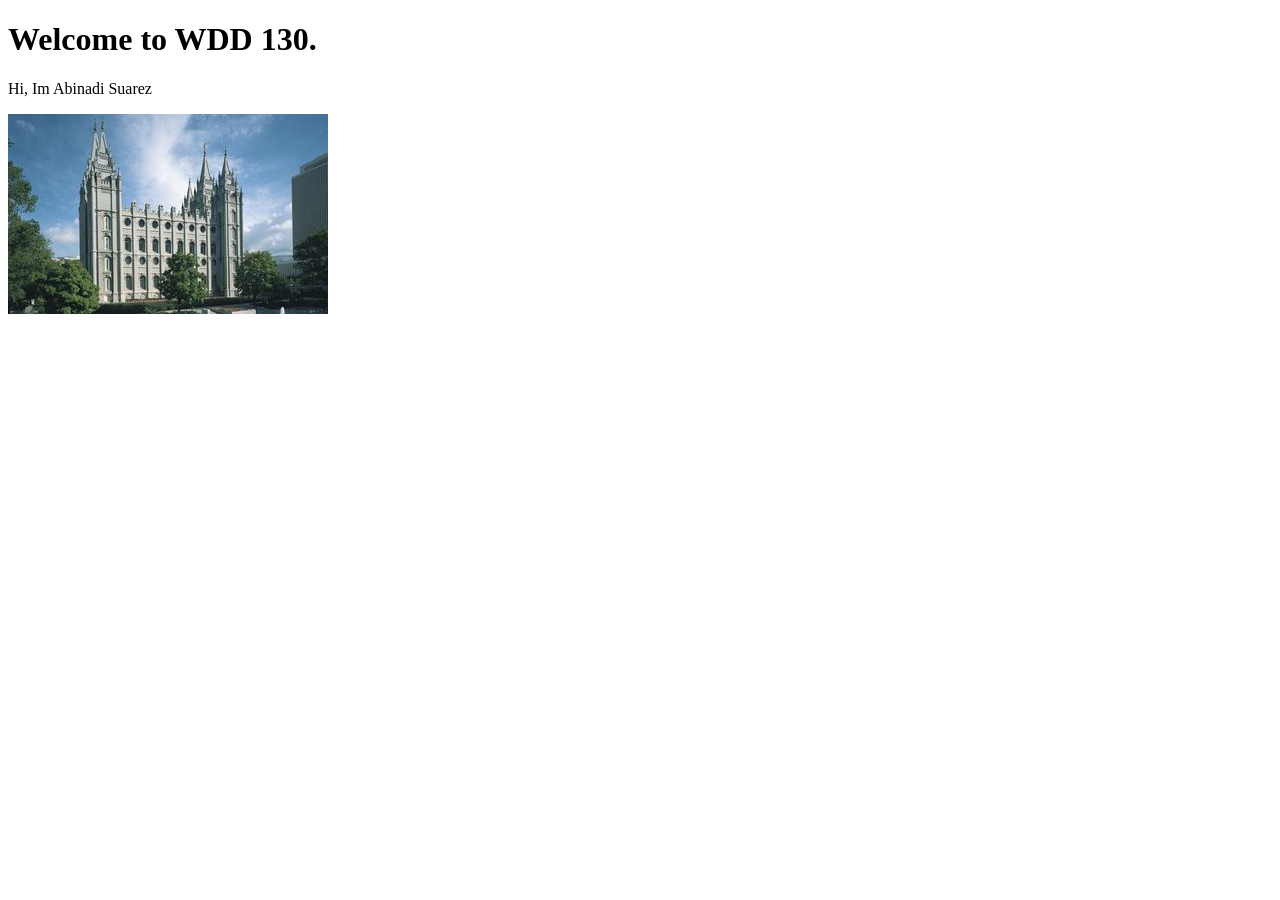
==== index.html @ ecc8fd77 "Home Page Changes" ====
<!DOCTYPE html>
<html lang="en">

<head>
    <meta charset="UTF-8">
    <meta name="viewport" content="width=device-width, initial-scale=1.0">
    <title>WDD 130 | Personal Homepage</title>
</head>

<body>
    <h1>Welcome to WDD 130.</h1>
    <p>Hi, Im Abinadi Suarez</p>

    <img src="images/salt-lake-temple.jpg" alt="The Salt Lake Temple.">
</body>

</html>
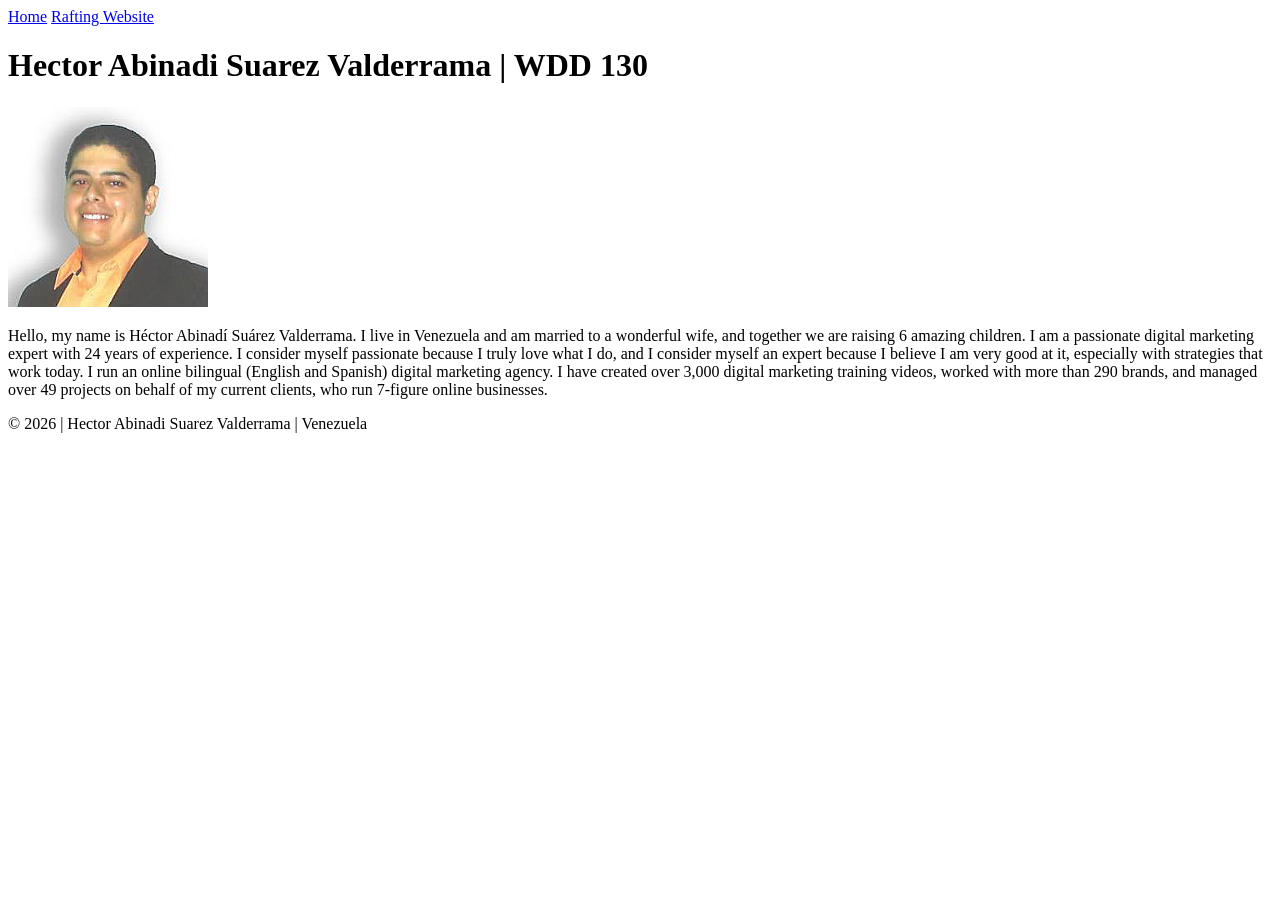
==== commit 1eb8a32b: "Home Page" ====
--- a/index.html
+++ b/index.html
@@ -4,14 +4,26 @@
 <head>
     <meta charset="UTF-8">
     <meta name="viewport" content="width=device-width, initial-scale=1.0">
-    <title>WDD 130 | Personal Homepage</title>
+    <title>Hector Abinadi Suarez Valderrama | WDD 130</title>
 </head>
 
 <body>
-    <h1>Welcome to WDD 130.</h1>
-    <p>Hi, Im Abinadi Suarez</p>
-
-    <img src="images/salt-lake-temple.jpg" alt="The Salt Lake Temple.">
+    <header>
+        <nav>
+            <a href="#">Home</a>
+            <a href="wwr/">Rafting Website</a>
+        </nav>
+    </header>
+    <main>
+        <h1>Hector Abinadi Suarez Valderrama | WDD 130</h1>
+        <img src="images/profile.jpg" alt="Hector Abinadi Suarez Valderrama" width="200">
+        <p>Hello, my name is Héctor Abinadí Suárez Valderrama. I live in Venezuela and am married to a wonderful wife, and together we are raising 6 amazing children.
+I am a passionate digital marketing expert with 24 years of experience. I consider myself passionate because I truly love what I do, and I consider myself an expert because I believe I am very good at it, especially with strategies that work today.
+I run an online bilingual (English and Spanish) digital marketing agency. I have created over 3,000 digital marketing training videos, worked with more than 290 brands, and managed over 49 projects on behalf of my current clients, who run 7-figure online businesses.</p>
+    </main>
+    <footer>
+        <p>© 2026 | Hector Abinadi Suarez Valderrama | Venezuela</p>
+    </footer>
 </body>
 
 </html>
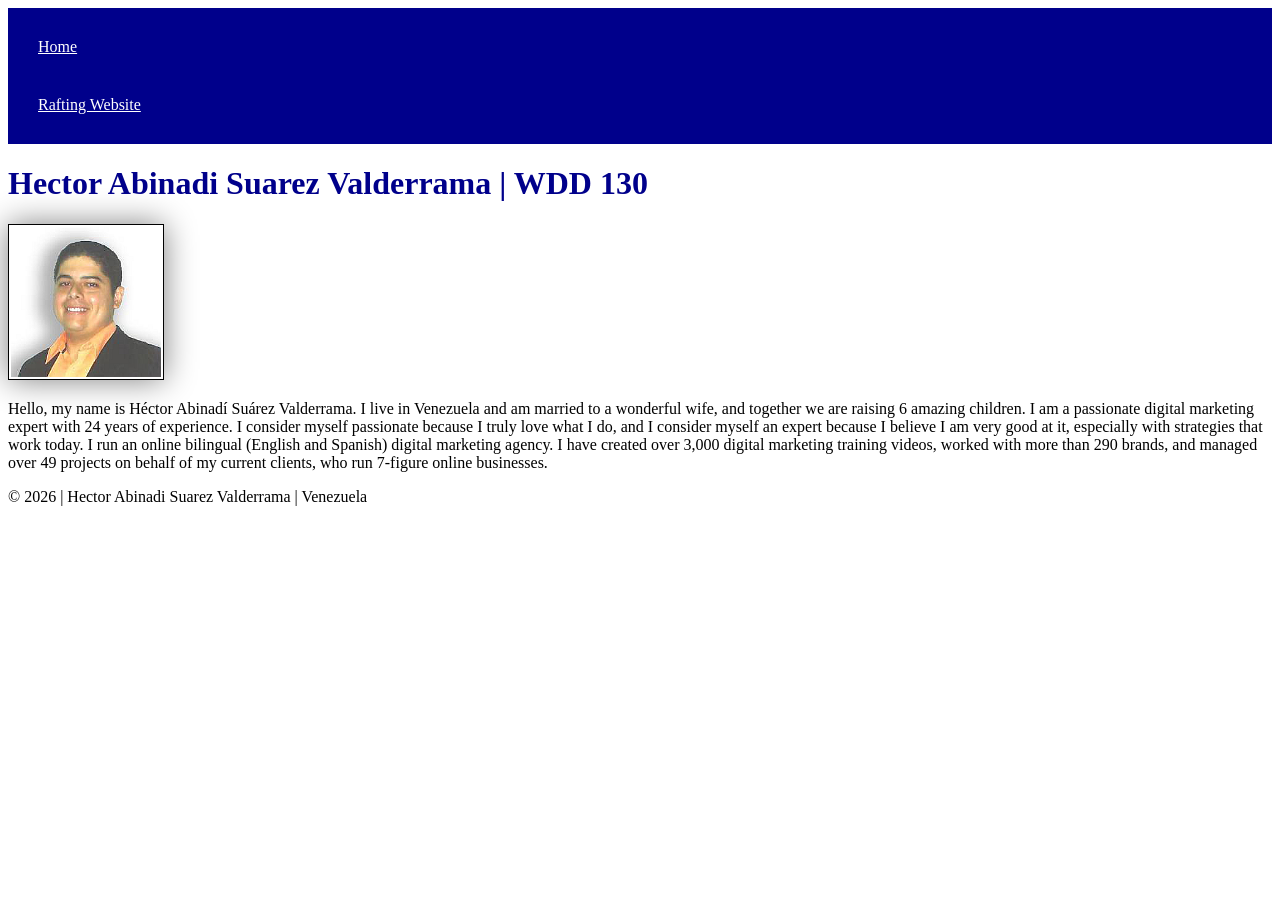
==== commit 23e22b0b: "week02 Home" ====
--- a/index.html
+++ b/index.html
@@ -5,6 +5,7 @@
     <meta charset="UTF-8">
     <meta name="viewport" content="width=device-width, initial-scale=1.0">
     <title>Hector Abinadi Suarez Valderrama | WDD 130</title>
+    <link rel="stylesheet" href="styles/styles.css">
 </head>
 
 <body>
--- a/styles/styles.css
+++ b/styles/styles.css
@@ -0,0 +1,26 @@
+nav {
+    background-color: darkblue;
+    padding: 10px;
+}
+
+nav a {
+    color: white;
+    display: block;
+    padding: 20px;
+}
+
+h1 {
+    color: darkblue;
+}
+
+img {
+    width: 150px;
+    height: auto;
+    border: 1px solid black;
+    padding: 2px;
+    box-shadow: 0 0 30px gray;
+}
+
+{
+    padding: 10px;
+}
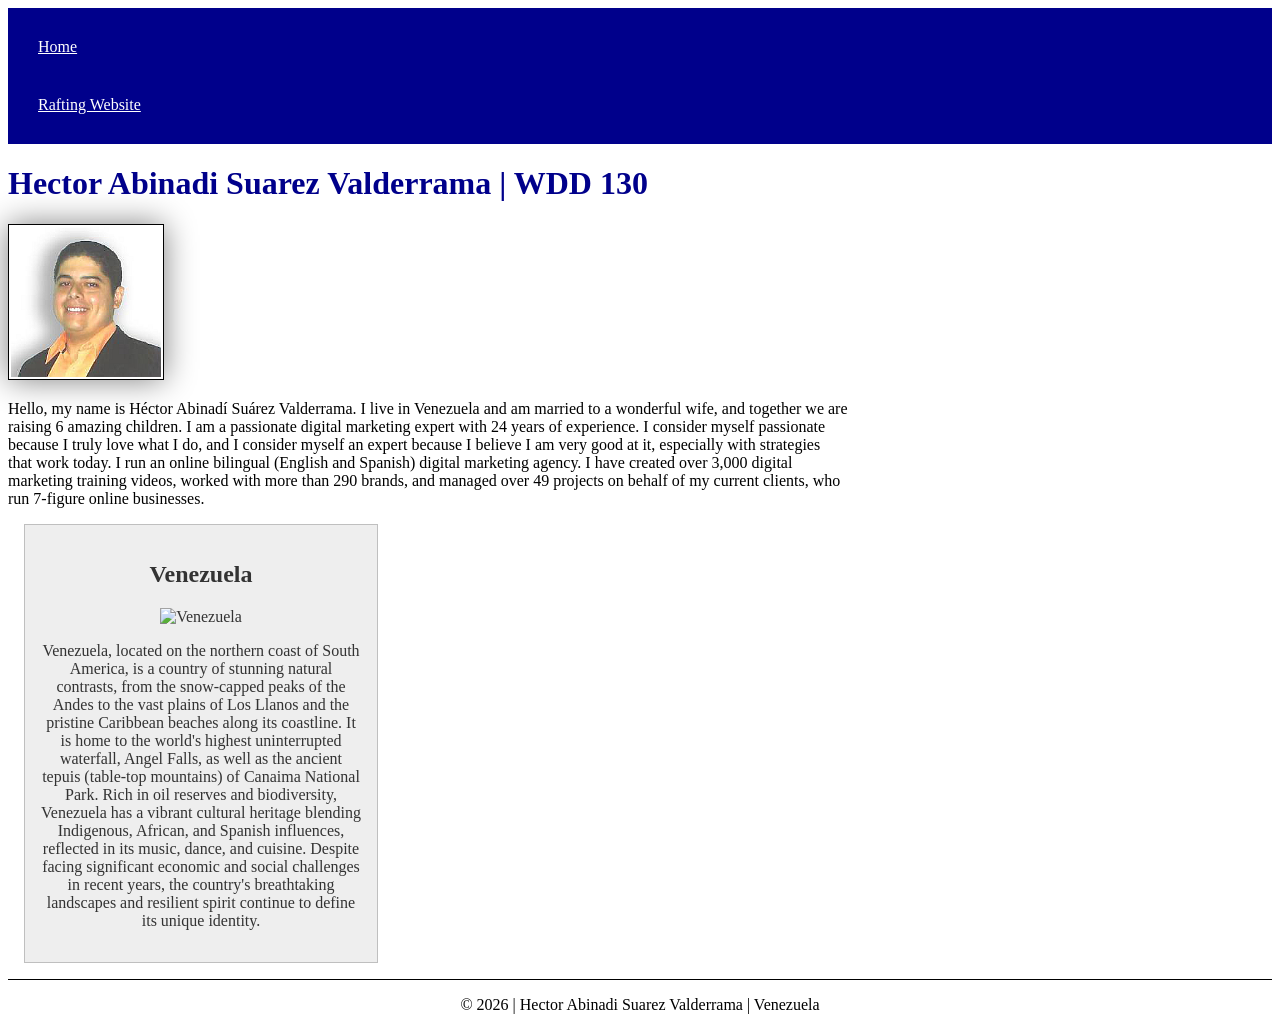
==== commit 8a656b03: "W02 Assignment: Home Page Enhancement" ====
--- a/index.html
+++ b/index.html
@@ -5,6 +5,8 @@
     <meta charset="UTF-8">
     <meta name="viewport" content="width=device-width, initial-scale=1.0">
     <title>Hector Abinadi Suarez Valderrama | WDD 130</title>
+    <meta name="description" content="This is a Home Page crafted by Hector Abinadi Suarez Valderrama for testing his Knowledge about Web Fundamentals WDD130">
+    <meta name="author" content="Hector Abinadi Suarez Valderrama">
     <link rel="stylesheet" href="styles/styles.css">
 </head>
 
@@ -22,6 +24,11 @@
 I am a passionate digital marketing expert with 24 years of experience. I consider myself passionate because I truly love what I do, and I consider myself an expert because I believe I am very good at it, especially with strategies that work today.
 I run an online bilingual (English and Spanish) digital marketing agency. I have created over 3,000 digital marketing training videos, worked with more than 290 brands, and managed over 49 projects on behalf of my current clients, who run 7-figure online businesses.</p>
     </main>
+    <aside>
+        <h2>Venezuela</h2>
+        <img src="https://blackpepper.travel/cache/2024-01/viajes-venezuela-blackpepper-0143-canaima-saltoangel-2x-1008x671.jpg" alt="Venezuela">
+        <p>Venezuela, located on the northern coast of South America, is a country of stunning natural contrasts, from the snow-capped peaks of the Andes to the vast plains of Los Llanos and the pristine Caribbean beaches along its coastline. It is home to the world's highest uninterrupted waterfall, Angel Falls, as well as the ancient tepuis (table-top mountains) of Canaima National Park. Rich in oil reserves and biodiversity, Venezuela has a vibrant cultural heritage blending Indigenous, African, and Spanish influences, reflected in its music, dance, and cuisine. Despite facing significant economic and social challenges in recent years, the country's breathtaking landscapes and resilient spirit continue to define its unique identity.</p>
+    </aside>
     <footer>
         <p>© 2026 | Hector Abinadi Suarez Valderrama | Venezuela</p>
     </footer>
--- a/styles/styles.css
+++ b/styles/styles.css
@@ -1,3 +1,7 @@
+main {
+    max-width: 840px;
+}
+
 nav {
     background-color: darkblue;
     padding: 10px;
@@ -13,7 +17,7 @@
     color: darkblue;
 }
 
-img {
+main img {
     width: 150px;
     height: auto;
     border: 1px solid black;
@@ -21,6 +25,27 @@
     box-shadow: 0 0 30px gray;
 }
 
-{
-    padding: 10px;
+p {
+    padding: 0;
+}
+
+aside {
+    width: 20rem;
+    margin: 1rem;
+    border: 1px solid rgb(0 0 0 / 0.2); /* 1 */
+    padding: 1rem;
+    background-color: #eee;
+    color: #333;
+    text-align: center;
+}
+
+aside img {
+    width: 200px;
+    height: auto;
+}
+
+footer {
+    margin-top: 15px;
+    border-top: 1px solid #000;
+    text-align: center;
 }
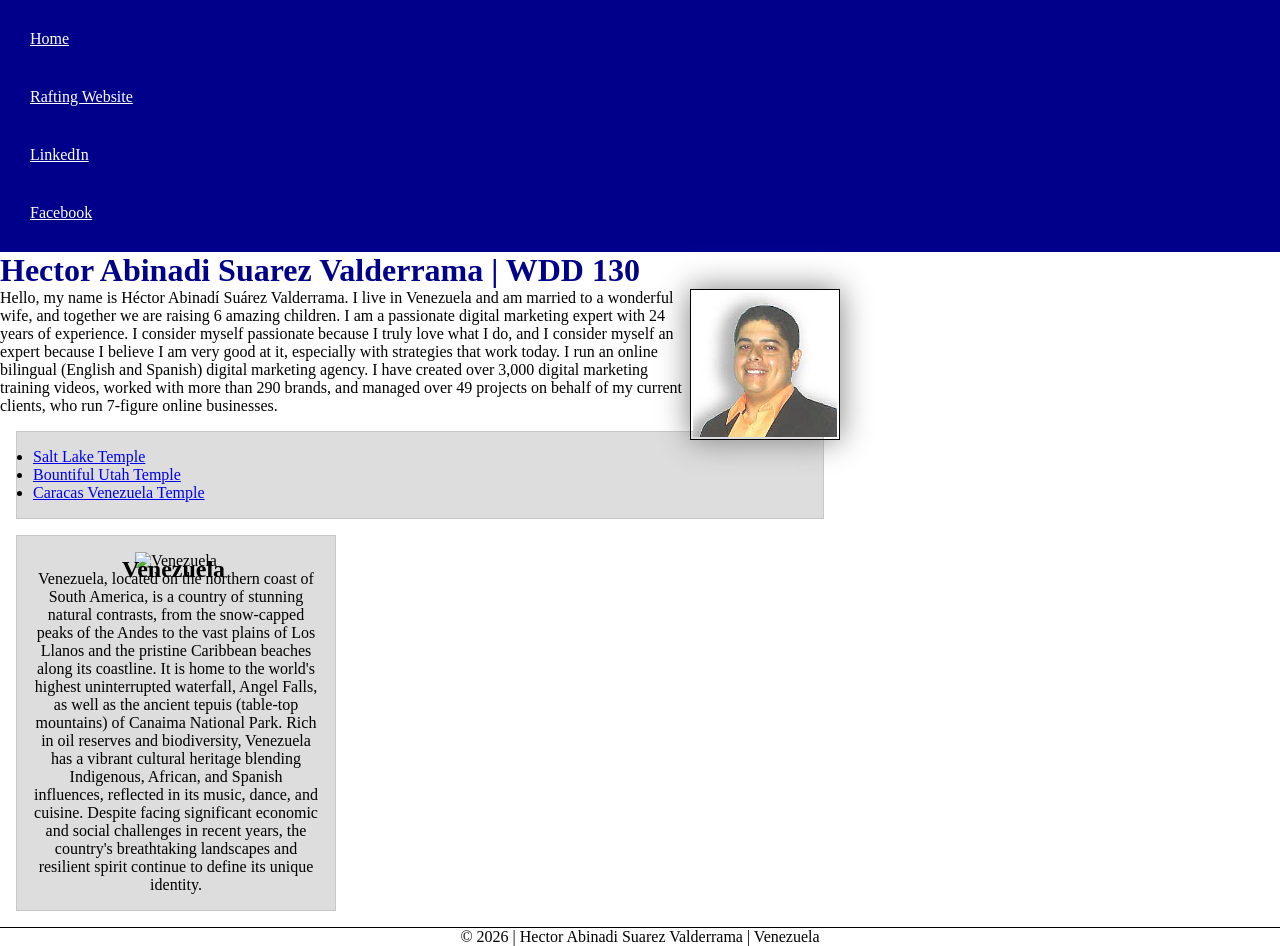
==== commit 2fb90ce6: "W03 Code-along Activity: Home Page Enhancement" ====
--- a/index.html
+++ b/index.html
@@ -4,7 +4,7 @@
 <head>
     <meta charset="UTF-8">
     <meta name="viewport" content="width=device-width, initial-scale=1.0">
-    <title>Hector Abinadi Suarez Valderrama | WDD 130</title>
+    <title>WDD 130 Hector Abinadi Suarez Valderrama</title>
     <meta name="description" content="This is a Home Page crafted by Hector Abinadi Suarez Valderrama for testing his Knowledge about Web Fundamentals WDD130">
     <meta name="author" content="Hector Abinadi Suarez Valderrama">
     <link rel="stylesheet" href="styles/styles.css">
@@ -15,6 +15,8 @@
         <nav>
             <a href="#">Home</a>
             <a href="wwr/">Rafting Website</a>
+            <a href="https://www.linkedin.com/in/abinadisuarez/">LinkedIn</a>
+            <a href="https://www.facebook.com/abinadisuarez">Facebook</a>
         </nav>
     </header>
     <main>
@@ -23,8 +25,13 @@
         <p>Hello, my name is Héctor Abinadí Suárez Valderrama. I live in Venezuela and am married to a wonderful wife, and together we are raising 6 amazing children.
 I am a passionate digital marketing expert with 24 years of experience. I consider myself passionate because I truly love what I do, and I consider myself an expert because I believe I am very good at it, especially with strategies that work today.
 I run an online bilingual (English and Spanish) digital marketing agency. I have created over 3,000 digital marketing training videos, worked with more than 290 brands, and managed over 49 projects on behalf of my current clients, who run 7-figure online businesses.</p>
+        <ul class="box">
+            <li><a href="https://www.churchofjesuschrist.org/temples/details/salt-lake-temple" target="_blank">Salt Lake Temple</a></li>
+            <li><a href="https://www.churchofjesuschrist.org/temples/details/bountiful-utah-temple" target="_blank">Bountiful Utah Temple</a></li>
+            <li><a href="https://www.churchofjesuschrist.org/temples/details/caracas-venezuela-temple" target="_blank">Caracas Venezuela Temple</a></li>
+        </ul>    
     </main>
-    <aside>
+    <aside class="box">
         <h2>Venezuela</h2>
         <img src="https://blackpepper.travel/cache/2024-01/viajes-venezuela-blackpepper-0143-canaima-saltoangel-2x-1008x671.jpg" alt="Venezuela">
         <p>Venezuela, located on the northern coast of South America, is a country of stunning natural contrasts, from the snow-capped peaks of the Andes to the vast plains of Los Llanos and the pristine Caribbean beaches along its coastline. It is home to the world's highest uninterrupted waterfall, Angel Falls, as well as the ancient tepuis (table-top mountains) of Canaima National Park. Rich in oil reserves and biodiversity, Venezuela has a vibrant cultural heritage blending Indigenous, African, and Spanish influences, reflected in its music, dance, and cuisine. Despite facing significant economic and social challenges in recent years, the country's breathtaking landscapes and resilient spirit continue to define its unique identity.</p>
--- a/styles/styles.css
+++ b/styles/styles.css
@@ -1,3 +1,9 @@
+* {
+  margin: 0;
+  padding: 0;
+  box-sizing: border-box;
+}
+
 main {
     max-width: 840px;
 }
@@ -23,6 +29,7 @@
     border: 1px solid black;
     padding: 2px;
     box-shadow: 0 0 30px gray;
+    float: right;
 }
 
 p {
@@ -31,12 +38,14 @@
 
 aside {
     width: 20rem;
-    margin: 1rem;
-    border: 1px solid rgb(0 0 0 / 0.2); /* 1 */
-    padding: 1rem;
-    background-color: #eee;
-    color: #333;
     text-align: center;
+    position: relative;
+}
+
+aside h2 {
+  position: absolute;
+  top: 20px;
+  left: 105px;
 }
 
 aside img {
@@ -48,4 +57,14 @@
     margin-top: 15px;
     border-top: 1px solid #000;
     text-align: center;
+}
+
+/* Class Selectors */
+
+.box {
+  margin: 1rem;
+  border: 1px solid rgb(0 0 0 / 10%);
+  padding: 1rem;
+  background-color: #ddd;
+  color: #000;
 }
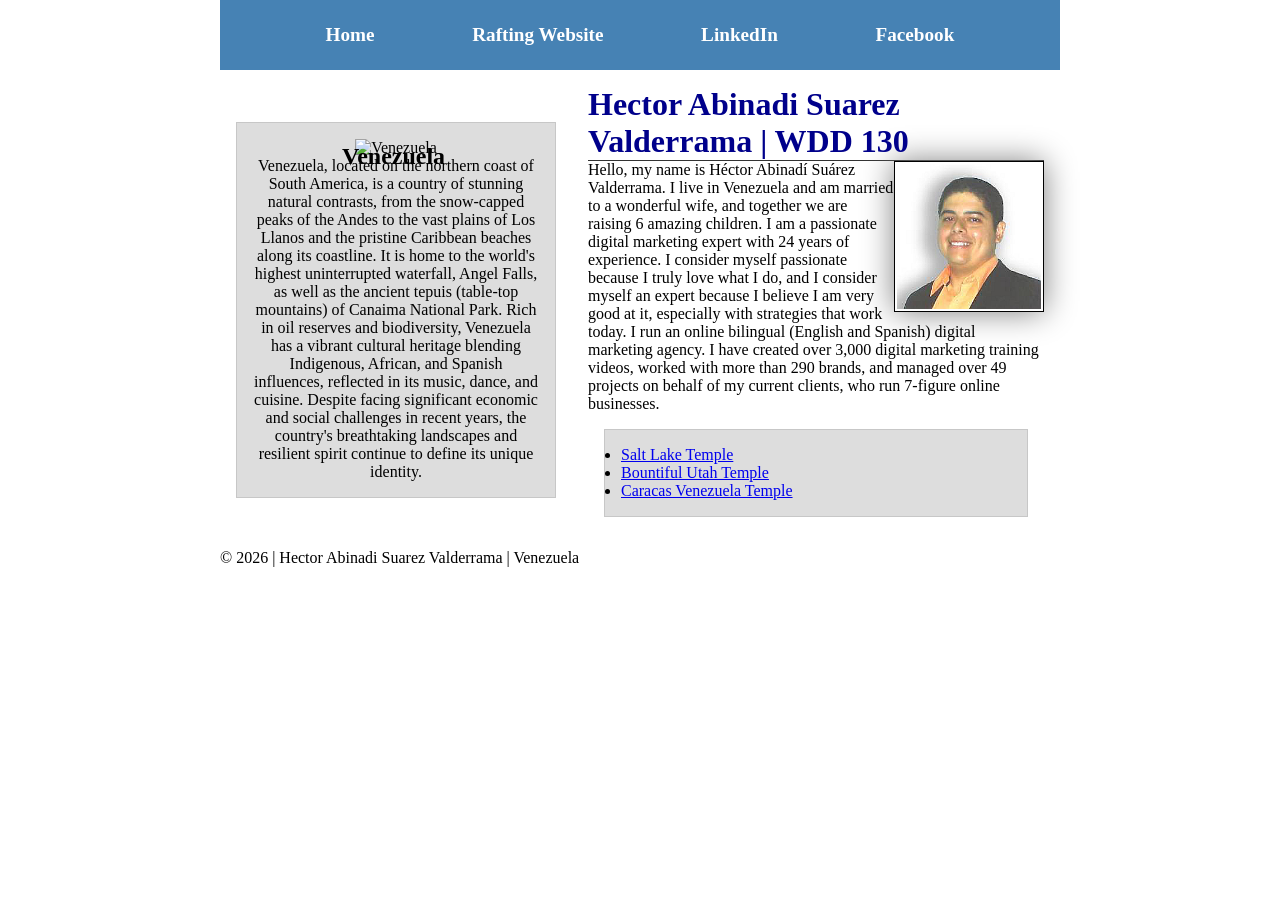
==== commit 6493e2d5: "W04 Code-along Activity" ====
--- a/index.html
+++ b/index.html
@@ -19,23 +19,25 @@
             <a href="https://www.facebook.com/abinadisuarez">Facebook</a>
         </nav>
     </header>
-    <main>
-        <h1>Hector Abinadi Suarez Valderrama | WDD 130</h1>
-        <img src="images/profile.jpg" alt="Hector Abinadi Suarez Valderrama" width="200">
-        <p>Hello, my name is Héctor Abinadí Suárez Valderrama. I live in Venezuela and am married to a wonderful wife, and together we are raising 6 amazing children.
-I am a passionate digital marketing expert with 24 years of experience. I consider myself passionate because I truly love what I do, and I consider myself an expert because I believe I am very good at it, especially with strategies that work today.
-I run an online bilingual (English and Spanish) digital marketing agency. I have created over 3,000 digital marketing training videos, worked with more than 290 brands, and managed over 49 projects on behalf of my current clients, who run 7-figure online businesses.</p>
-        <ul class="box">
-            <li><a href="https://www.churchofjesuschrist.org/temples/details/salt-lake-temple" target="_blank">Salt Lake Temple</a></li>
-            <li><a href="https://www.churchofjesuschrist.org/temples/details/bountiful-utah-temple" target="_blank">Bountiful Utah Temple</a></li>
-            <li><a href="https://www.churchofjesuschrist.org/temples/details/caracas-venezuela-temple" target="_blank">Caracas Venezuela Temple</a></li>
-        </ul>    
-    </main>
-    <aside class="box">
-        <h2>Venezuela</h2>
-        <img src="https://blackpepper.travel/cache/2024-01/viajes-venezuela-blackpepper-0143-canaima-saltoangel-2x-1008x671.jpg" alt="Venezuela">
-        <p>Venezuela, located on the northern coast of South America, is a country of stunning natural contrasts, from the snow-capped peaks of the Andes to the vast plains of Los Llanos and the pristine Caribbean beaches along its coastline. It is home to the world's highest uninterrupted waterfall, Angel Falls, as well as the ancient tepuis (table-top mountains) of Canaima National Park. Rich in oil reserves and biodiversity, Venezuela has a vibrant cultural heritage blending Indigenous, African, and Spanish influences, reflected in its music, dance, and cuisine. Despite facing significant economic and social challenges in recent years, the country's breathtaking landscapes and resilient spirit continue to define its unique identity.</p>
-    </aside>
+    <div class="grid">
+        <main>
+            <h1>Hector Abinadi Suarez Valderrama | WDD 130</h1>
+            <img src="images/profile.jpg" alt="Hector Abinadi Suarez Valderrama" width="200">
+            <p>Hello, my name is Héctor Abinadí Suárez Valderrama. I live in Venezuela and am married to a wonderful wife, and together we are raising 6 amazing children.
+    I am a passionate digital marketing expert with 24 years of experience. I consider myself passionate because I truly love what I do, and I consider myself an expert because I believe I am very good at it, especially with strategies that work today.
+    I run an online bilingual (English and Spanish) digital marketing agency. I have created over 3,000 digital marketing training videos, worked with more than 290 brands, and managed over 49 projects on behalf of my current clients, who run 7-figure online businesses.</p>
+            <ul class="box">
+                <li><a href="https://www.churchofjesuschrist.org/temples/details/salt-lake-temple" target="_blank">Salt Lake Temple</a></li>
+                <li><a href="https://www.churchofjesuschrist.org/temples/details/bountiful-utah-temple" target="_blank">Bountiful Utah Temple</a></li>
+                <li><a href="https://www.churchofjesuschrist.org/temples/details/caracas-venezuela-temple" target="_blank">Caracas Venezuela Temple</a></li>
+            </ul>    
+        </main>
+        <aside class="box">
+            <h2>Venezuela</h2>
+            <img src="https://blackpepper.travel/cache/2024-01/viajes-venezuela-blackpepper-0143-canaima-saltoangel-2x-1008x671.jpg" alt="Venezuela">
+            <p>Venezuela, located on the northern coast of South America, is a country of stunning natural contrasts, from the snow-capped peaks of the Andes to the vast plains of Los Llanos and the pristine Caribbean beaches along its coastline. It is home to the world's highest uninterrupted waterfall, Angel Falls, as well as the ancient tepuis (table-top mountains) of Canaima National Park. Rich in oil reserves and biodiversity, Venezuela has a vibrant cultural heritage blending Indigenous, African, and Spanish influences, reflected in its music, dance, and cuisine. Despite facing significant economic and social challenges in recent years, the country's breathtaking landscapes and resilient spirit continue to define its unique identity.</p>
+        </aside>
+    </div>
     <footer>
         <p>© 2026 | Hector Abinadi Suarez Valderrama | Venezuela</p>
     </footer>
--- a/styles/styles.css
+++ b/styles/styles.css
@@ -4,23 +4,37 @@
   box-sizing: border-box;
 }
 
+header, .grid, footer {
+  max-width: 840px;
+  margin: 0 auto;
+}
+
 main {
     max-width: 840px;
+    grid-column: 2/3;
+    margin: 1rem;
 }
 
 nav {
-    background-color: darkblue;
-    padding: 10px;
+    background-color: steelblue;
+    padding: 1rem;
+    display: flex;
+    justify-content: space-evenly;
+    align-items: center;
 }
 
 nav a {
-    color: white;
     display: block;
-    padding: 20px;
+    padding: 0.5rem;
+    text-decoration: none;
+    font-size: 1.2rem;
+    font-weight: 700;
+    color: #fff; /% shorthand for white %/
 }
 
 h1 {
     color: darkblue;
+    border-bottom: 1px solid #333;
 }
 
 main img {
@@ -40,6 +54,8 @@
     width: 20rem;
     text-align: center;
     position: relative;
+    grid-column: 1/2;
+    grid-row: 1/2;
 }
 
 aside h2 {
@@ -53,12 +69,6 @@
     height: auto;
 }
 
-footer {
-    margin-top: 15px;
-    border-top: 1px solid #000;
-    text-align: center;
-}
-
 /* Class Selectors */
 
 .box {
@@ -67,4 +77,9 @@
   padding: 1rem;
   background-color: #ddd;
   color: #000;
+}
+
+.grid {
+    display: grid;
+    align-items: center;
 }
